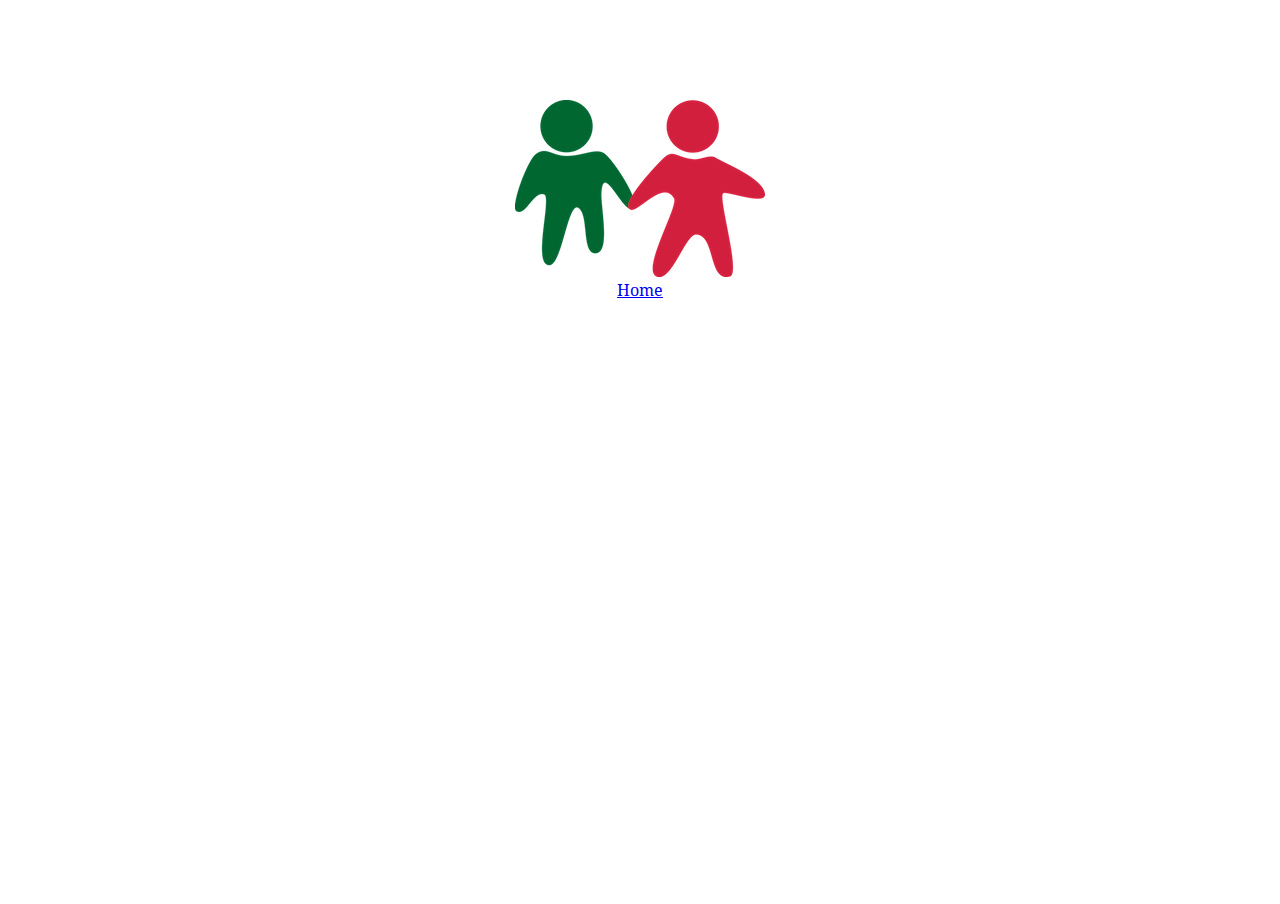
==== enquiry.html @ 36eb967c "first cut of sit" ====
<!DOCTYPE html>
<html>
	<head>
		<LINK href="stylesheet.css" rel="stylesheet" type="text/css">
	</head>
	<body>
		<div class="content">
			<img src="images/logo_small.png">
			<div>
				<a href="index.html">Home</a>
				<iframe src="https://docs.google.com/forms/d/1nYkzOpiWmhbbflL_Jxy1xB1-1hkejrITPcZGE5RKeF0/viewform?embedded=true" width="760" height="500" frameborder="0" marginheight="0" marginwidth="0">Loading...</iframe>
			</div>
		</div>


	</body>
</html>
---- stylesheet.css ----
@font-face {
  font-family: Oswald;
  src: url('fonts/Oswald-Regular.ttf');
}

@font-face {
  font-family: Droid;
  src: url('fonts/DroidSerif.ttf');
}

@font-face {
  font-family: Droid-Bold;
  src: url('fonts/DroidSerif-Bold.ttf');
}
@font-face {
  font-family: Droid-italic;
  src: url('fonts/DroidSerif-Italic.ttf');
}

.content {
	width: 700px;
	margin: 100px auto;
	text-align: center;
	font-family: 'Droid', serif;
}

.links {
	text-align: center;
	padding: 5px;
	border-bottom: 1px solid;
}

.fine-print {
	font-family: "Droid-italic";
}

.links a {
	margin: 20px;
}

ul {
	list-style-type: none;
}

.emphasis {
	font-family: "Droid-italic";
}

h1 {
	font-family: 'Oswald', sans-serif;
	font-size: 75px;
}

h4 {
	font-family: "Droid-bold";
	font-size: 20px;
}

table
{
    color:#000000;
    border-collapse:collapse;
    padding:0px;
    margin: 30px auto;
}
 
th
{
    color:#000000;
    border-bottom-style: solid;
    border-width:1px;
    border-color:#000000;
   	font-family: "Droid-bold";
    padding:0px;
    text-align:center;
    vertical-align:top;
}
 
tr
{
    font-weight:normal;
}
 
tr:nth-child(odd) td
{
background:#ffffff;
}
 
td
{
    background:#ffffff;
    padding:4px 10px 0px;
    text-align:left;
    vertical-align:top;
}
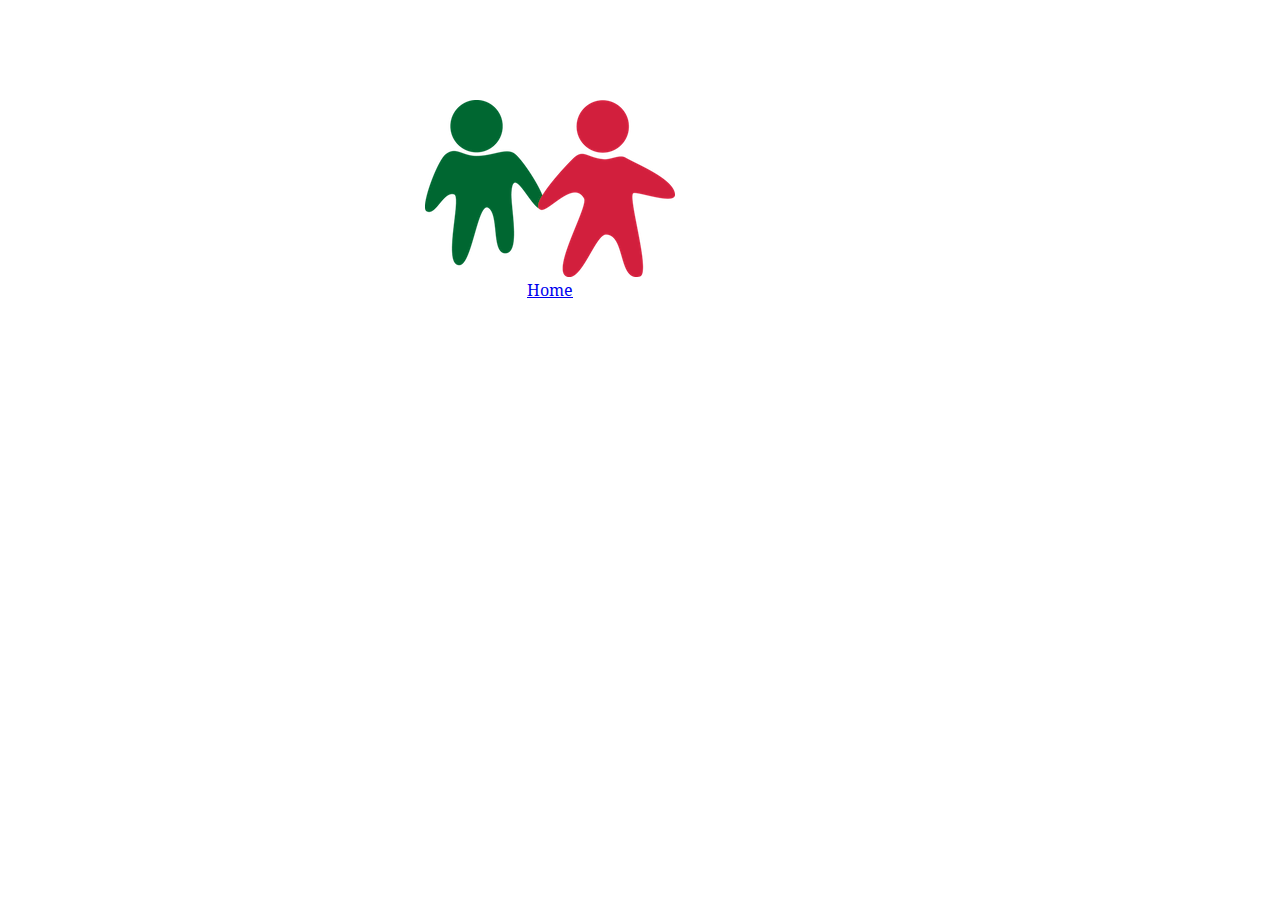
==== commit 40fee570: "implemented gdocs cms" ====
--- a/enquiry.html
+++ b/enquiry.html
@@ -5,10 +5,12 @@
 	</head>
 	<body>
 		<div class="content">
-			<img src="images/logo_small.png">
-			<div>
-				<a href="index.html">Home</a>
-				<iframe src="https://docs.google.com/forms/d/1nYkzOpiWmhbbflL_Jxy1xB1-1hkejrITPcZGE5RKeF0/viewform?embedded=true" width="760" height="500" frameborder="0" marginheight="0" marginwidth="0">Loading...</iframe>
+			<div class="content-narrow">
+				<img src="images/logo_small.png">
+				<div>
+					<a href="index.html">Home</a>
+					<iframe src="https://docs.google.com/forms/d/1nYkzOpiWmhbbflL_Jxy1xB1-1hkejrITPcZGE5RKeF0/viewform?embedded=true" width="760" height="500" frameborder="0" marginheight="0" marginwidth="0">Loading...</iframe>
+				</div>
 			</div>
 		</div>
 
--- a/stylesheet.css
+++ b/stylesheet.css
@@ -18,10 +18,14 @@
 }
 
 .content {
-	width: 700px;
+	width: 900px;
 	margin: 100px auto;
 	text-align: center;
 	font-family: 'Droid', serif;
+}
+
+.content-narrow {
+  width: 80%;
 }
 
 .links {
@@ -43,12 +47,22 @@
 }
 
 .emphasis {
+
 	font-family: "Droid-italic";
+  border: 1px solid;
+  margin: 40px auto;
+  width: 90%;
+  padding: 10px;
 }
 
 h1 {
 	font-family: 'Oswald', sans-serif;
 	font-size: 75px;
+}
+
+h2 {
+  font-family: 'Oswald', sans-serif;
+  font-size: 45px;
 }
 
 h4 {
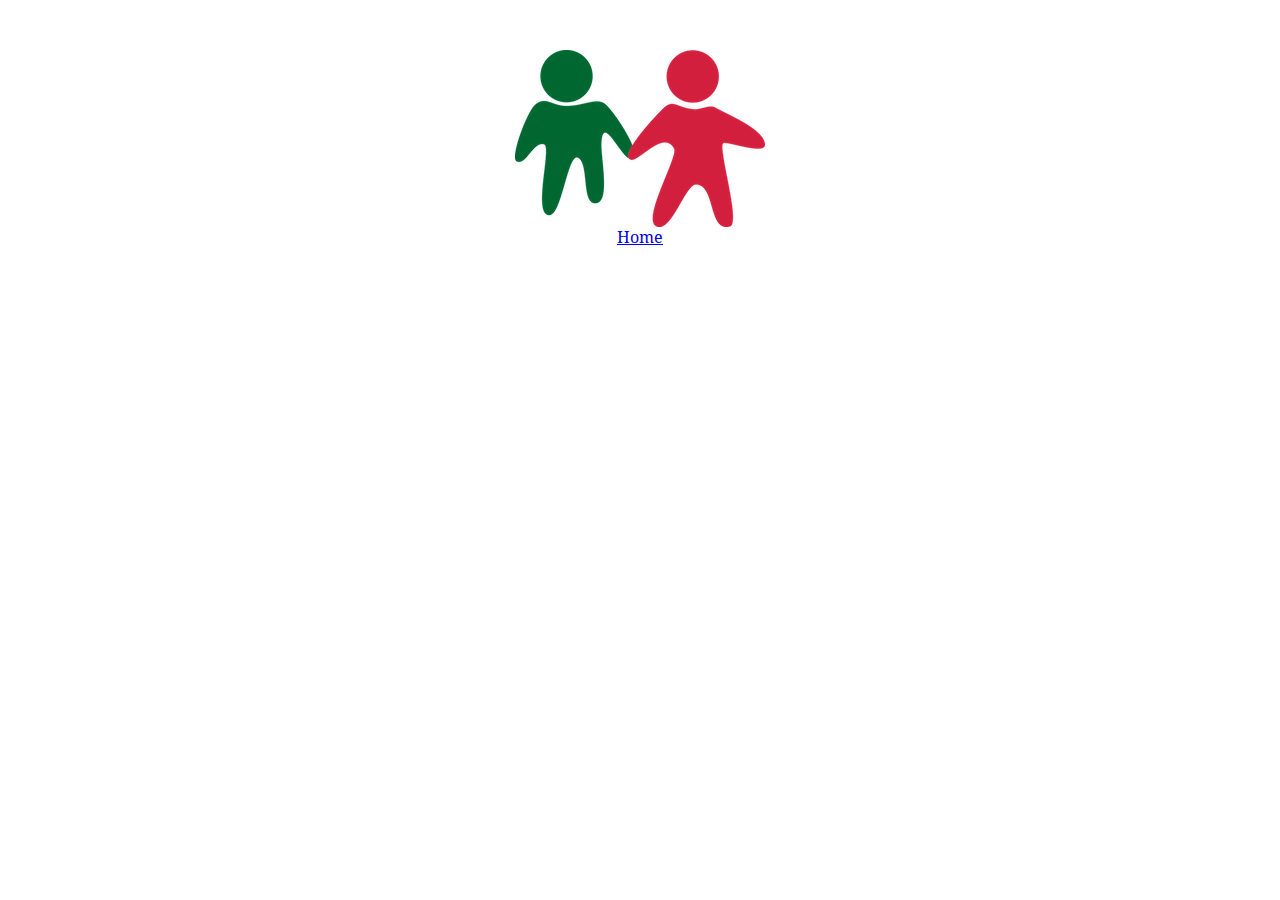
==== commit b6891d52: "updated formatting" ====
--- a/enquiry.html
+++ b/enquiry.html
@@ -1,6 +1,7 @@
 <!DOCTYPE html>
 <html>
 	<head>
+		<LINK href="reset.css" rel="stylesheet" type="text/css">
 		<LINK href="stylesheet.css" rel="stylesheet" type="text/css">
 	</head>
 	<body>
--- a/stylesheet.css
+++ b/stylesheet.css
@@ -19,13 +19,14 @@
 
 .content {
 	width: 900px;
-	margin: 100px auto;
+	margin: 50px auto;
 	text-align: center;
 	font-family: 'Droid', serif;
 }
 
 .content-narrow {
-  width: 80%;
+  width: 700px;
+  margin: 0px auto;
 }
 
 .links {
@@ -36,6 +37,16 @@
 
 .fine-print {
 	font-family: "Droid-italic";
+}
+
+.links {
+  margin: 30px auto;
+}
+
+p {
+  line-height: 20px;
+  padding: 15px 0px;
+  font-weight: normal;
 }
 
 .links a {
@@ -58,16 +69,25 @@
 h1 {
 	font-family: 'Oswald', sans-serif;
 	font-size: 75px;
+  font-weight: normal;
 }
 
 h2 {
   font-family: 'Oswald', sans-serif;
   font-size: 45px;
+  font-weight: normal;
+}
+
+h3 {
+  font-family: "Droid";
+  font-size: 20px;
+  font-weight: normal;
 }
 
 h4 {
 	font-family: "Droid-bold";
 	font-size: 20px;
+  font-weight: normal;
 }
 
 table
@@ -85,25 +105,46 @@
     border-width:1px;
     border-color:#000000;
    	font-family: "Droid-bold";
+    font-weight: normal;
     padding:0px;
     text-align:center;
     vertical-align:top;
 }
- 
+
 tr
 {
     font-weight:normal;
 }
- 
-tr:nth-child(odd) td
-{
-background:#ffffff;
+
+.heading-row {
+  line-height: 30px;
+  border-bottom: 1px solid;
 }
  
 td
 {
-    background:#ffffff;
-    padding:4px 10px 0px;
+    padding:10px 10px 0px;
     text-align:left;
     vertical-align:top;
+}
+
+.important-info {
+  width: 500px;
+  padding: 10px;
+  margin: 10px auto;
+  border: 1px solid;
+}
+
+.important-info p {
+  line-height: 1;
+  padding: 5px;
+}
+
+.important-info h4 {
+  margin: 5px;
+}
+
+.list li {
+  border-bottom: 1px solid;
+  padding-top: 10px;
 }